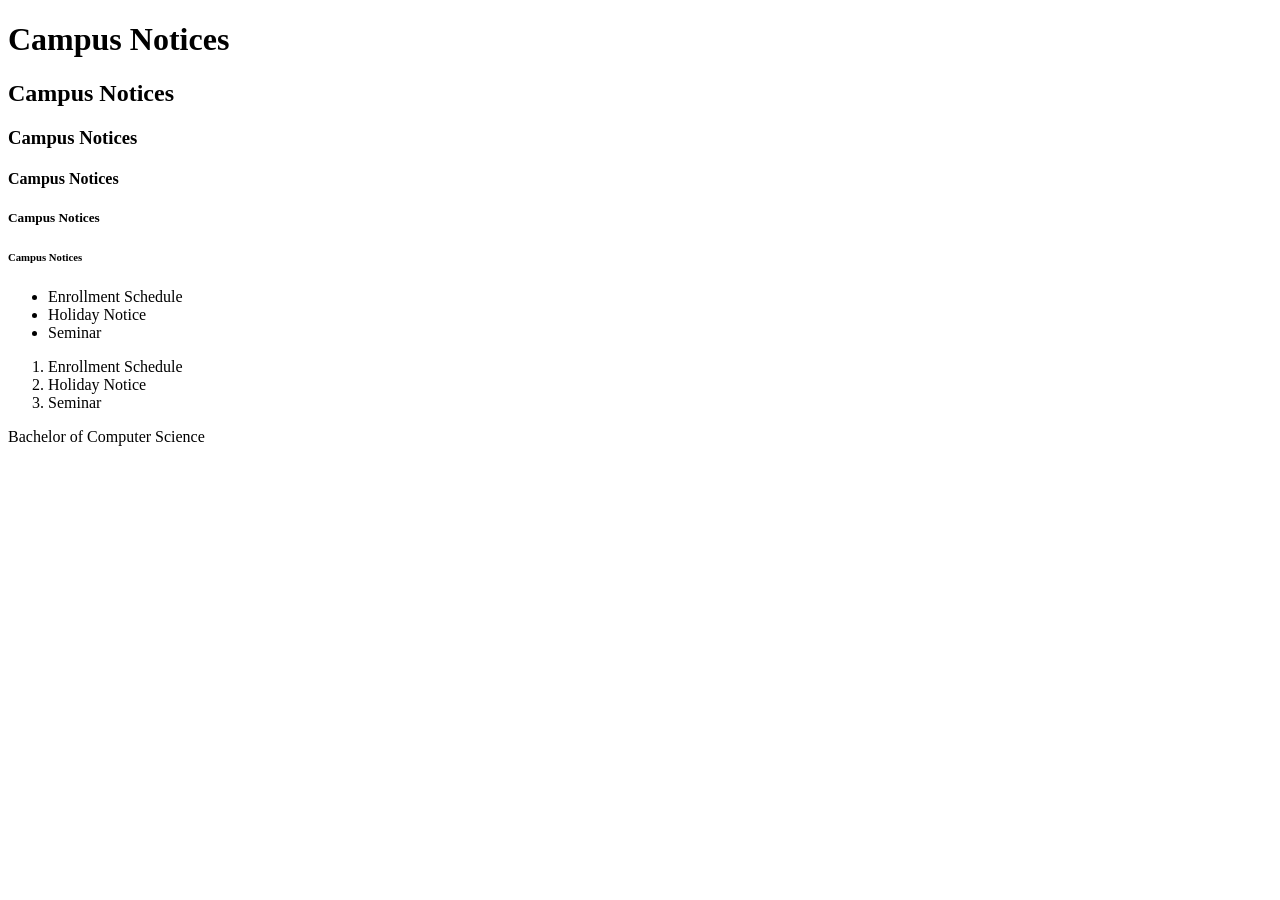
==== index.html @ 4d219c05 "initial commit" ====
<!DOCTYPE html>
<html>
<head>
<title>Don Mariano Mariacos Memorial State University</title>
</head>
<body>

<h1>Campus Notices</h1>
<h2>Campus Notices</h2>
<h3>Campus Notices</h3>
<h4>Campus Notices</h4>
<h5>Campus Notices</h5>
<h6>Campus Notices</h6>


<ul>
    <li>Enrollment Schedule</li>
    <li>Holiday Notice</li>
    <li>Seminar</li>

</ul>   

<ol>
    <li>Enrollment Schedule</li>
    <li>Holiday Notice</li>
    <li>Seminar</li>    
</ol>
<p>Bachelor of Computer Science</p>

</body>
</html>
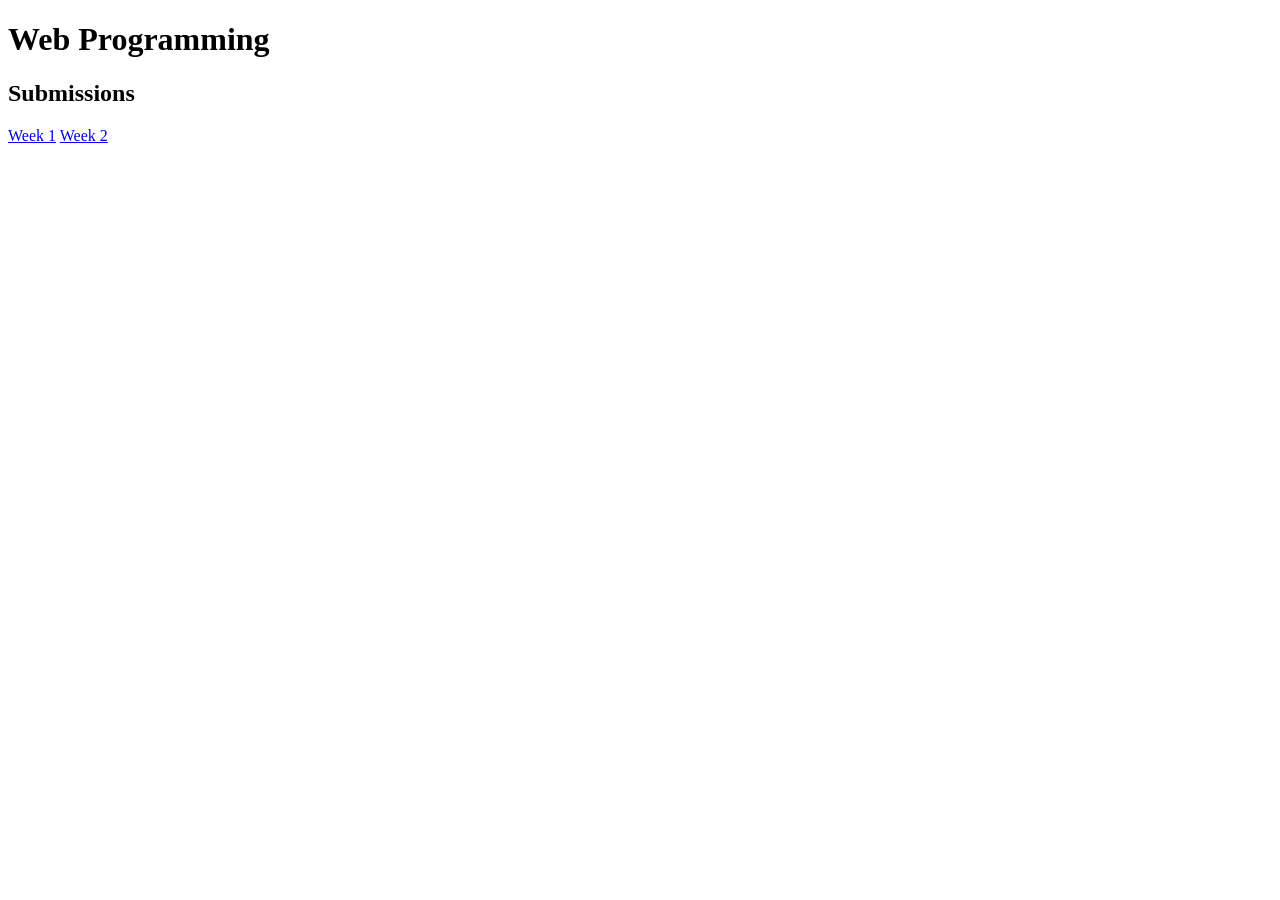
==== commit 99e32be2: "initial commit" ====
--- a/index.html
+++ b/index.html
@@ -4,28 +4,14 @@
 <title>Don Mariano Mariacos Memorial State University</title>
 </head>
 <body>
+<header>
+</header>
 
-<h1>Campus Notices</h1>
-<h2>Campus Notices</h2>
-<h3>Campus Notices</h3>
-<h4>Campus Notices</h4>
-<h5>Campus Notices</h5>
-<h6>Campus Notices</h6>
+<main> <h1>Web Programming</h1>
+    <h2>Submissions</h2>
 
-
-<ul>
-    <li>Enrollment Schedule</li>
-    <li>Holiday Notice</li>
-    <li>Seminar</li>
-
-</ul>   
-
-<ol>
-    <li>Enrollment Schedule</li>
-    <li>Holiday Notice</li>
-    <li>Seminar</li>    
-</ol>
-<p>Bachelor of Computer Science</p>
-
+    <a href="Week1/week1.html">Week 1</a>
+    <a href="Week2/week2.html">Week 2</a>
+</main>
 </body>
 </html>
